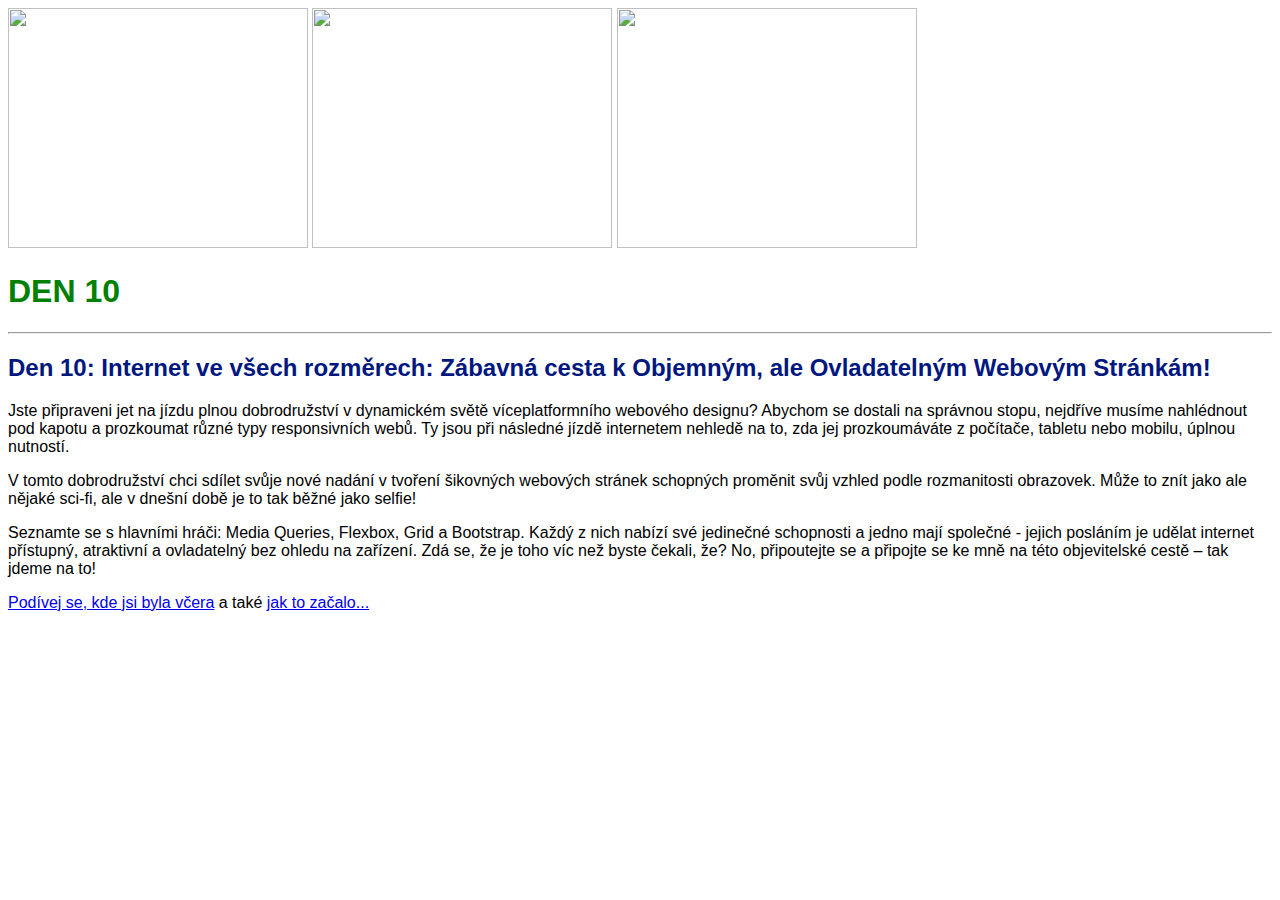
==== Den 10.html @ 2d67a86f "Add files via upload" ====
<!DOCTYPE html>
<html lang="en">
<head>
    <meta charset="UTF-8">
    <meta name="viewport" content="width=device-width, initial-scale=1.0">
    <title>Den 10</title>
    <link rel="stylesheet" href="./style.css"/>
   <style>
   img{
        display:inline;
    }
</style> 
</head>

<body>
    <img width="300" src="./Pict/ČeskaVlajka.jpg">
    <img width="300" src="./Pict/ČeskaVlajka.jpg">
    <img width="300" src="./Pict/ČeskaVlajka.jpg">
    <h1>DEN 10</h1>
    <hr />
    <h2>Den 10: Internet ve všech rozměrech: Zábavná cesta k Objemným, ale Ovladatelným Webovým Stránkám!</h2>
    <p>Jste připraveni jet na jízdu plnou dobrodružství v dynamickém světě víceplatformního webového designu? Abychom se dostali na správnou stopu, nejdříve musíme nahlédnout pod kapotu a prozkoumat různé typy responsivních webů. Ty jsou při následné jízdě internetem nehledě na to, zda jej prozkoumáváte z počítače, tabletu nebo mobilu, úplnou nutností.
     <p>V tomto dobrodružství chci sdílet svůje nové nadání v tvoření šikovných webových stránek schopných proměnit svůj vzhled podle rozmanitosti obrazovek. Může to znít jako ale nějaké sci-fi, ale v dnešní době je to tak běžné jako selfie!</p>   
     <p>Seznamte se s hlavními hráči: Media Queries, Flexbox, Grid a Bootstrap. Každý z nich nabízí své jedinečné schopnosti a jedno mají společné - jejich posláním je udělat internet přístupný, atraktivní a ovladatelný bez ohledu na zařízení. Zdá se, že je toho víc než byste čekali, že? No, připoutejte se a připojte se ke mně na této objevitelské cestě – tak jdeme na to!</p>
    </p>
</body><p><a href="./Den 9.html">Podívej se, kde jsi byla včera</a> a také <a href="./index.html"> jak to začalo...</a>
</p>
</html>
---- style.css ----
*{font-family: sans-serif,Arial, Helvetica;}
h1 {
    color: green;
  }
  h2 {
    color: rgb(0, 23, 128);
  }
  .red-text {font: bold;color:red}

  img {
    height: 15rem;
  }
   /*Use CSS to change all the jokes to have "font-weight: normal;"*/
.font-vtip{
  color:rgb(0, 23, 128);
  font-weight: bold;

}
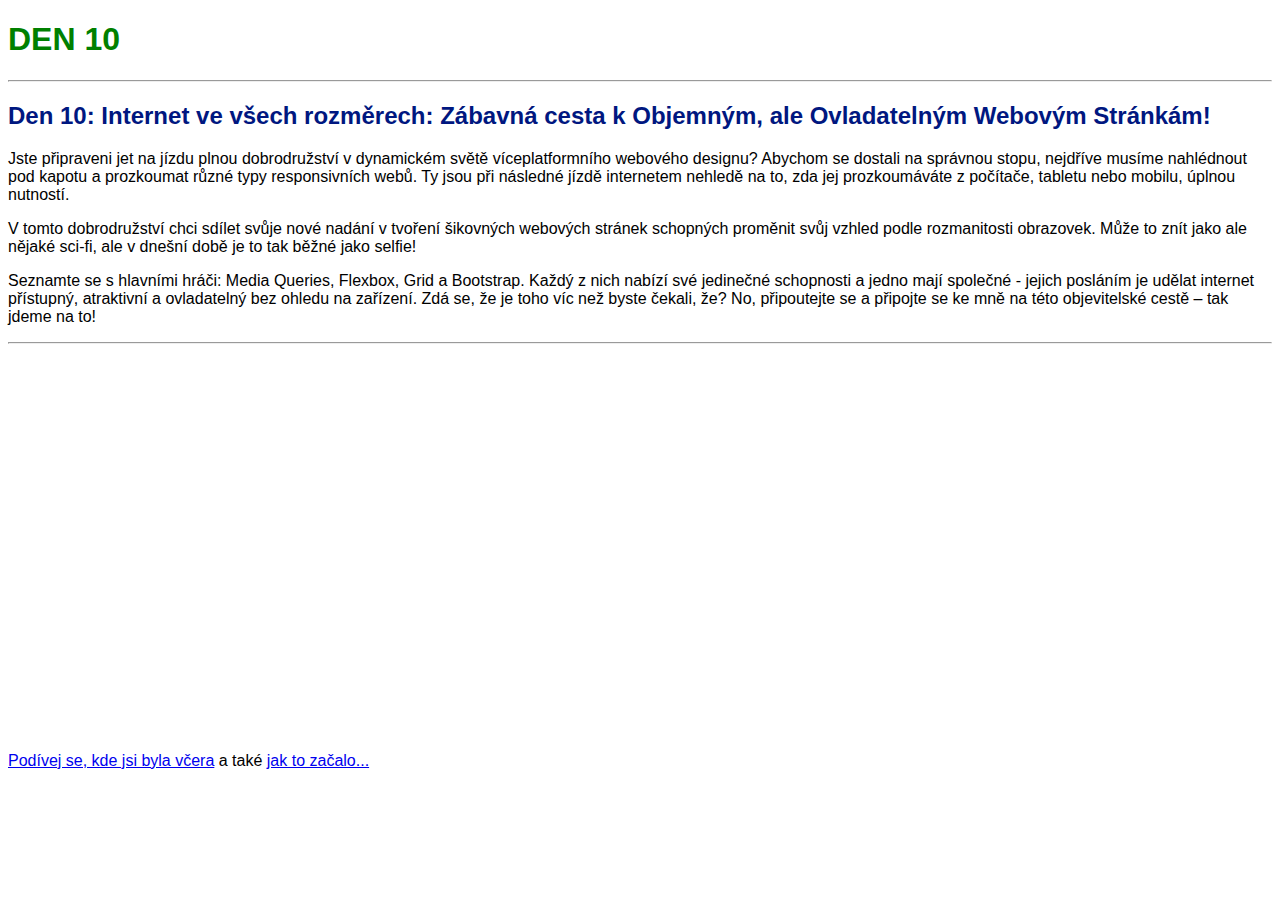
==== commit 1752b178: "Update Den 10.html" ====
--- a/Den 10.html
+++ b/Den 10.html
@@ -8,14 +8,13 @@
    <style>
    img{
         display:inline;
+        padding: 10px;
     }
 </style> 
 </head>
 
 <body>
-    <img width="300" src="./Pict/ČeskaVlajka.jpg">
-    <img width="300" src="./Pict/ČeskaVlajka.jpg">
-    <img width="300" src="./Pict/ČeskaVlajka.jpg">
+
     <h1>DEN 10</h1>
     <hr />
     <h2>Den 10: Internet ve všech rozměrech: Zábavná cesta k Objemným, ale Ovladatelným Webovým Stránkám!</h2>
@@ -23,6 +22,8 @@
      <p>V tomto dobrodružství chci sdílet svůje nové nadání v tvoření šikovných webových stránek schopných proměnit svůj vzhled podle rozmanitosti obrazovek. Může to znít jako ale nějaké sci-fi, ale v dnešní době je to tak běžné jako selfie!</p>   
      <p>Seznamte se s hlavními hráči: Media Queries, Flexbox, Grid a Bootstrap. Každý z nich nabízí své jedinečné schopnosti a jedno mají společné - jejich posláním je udělat internet přístupný, atraktivní a ovladatelný bez ohledu na zařízení. Zdá se, že je toho víc než byste čekali, že? No, připoutejte se a připojte se ke mně na této objevitelské cestě – tak jdeme na to!</p>
     </p>
+        <hr/>
+        <iframe style="max-width:100%" src="https://wordwall.net/embed/172498b440af4e3c98402ba34120a8fb?themeId=1&templateId=8&fontStackId=0" width="500" height="380" frameborder="0" allowfullscreen></iframe>
 </body><p><a href="./Den 9.html">Podívej se, kde jsi byla včera</a> a také <a href="./index.html"> jak to začalo...</a>
 </p>
-</html>+</html>
